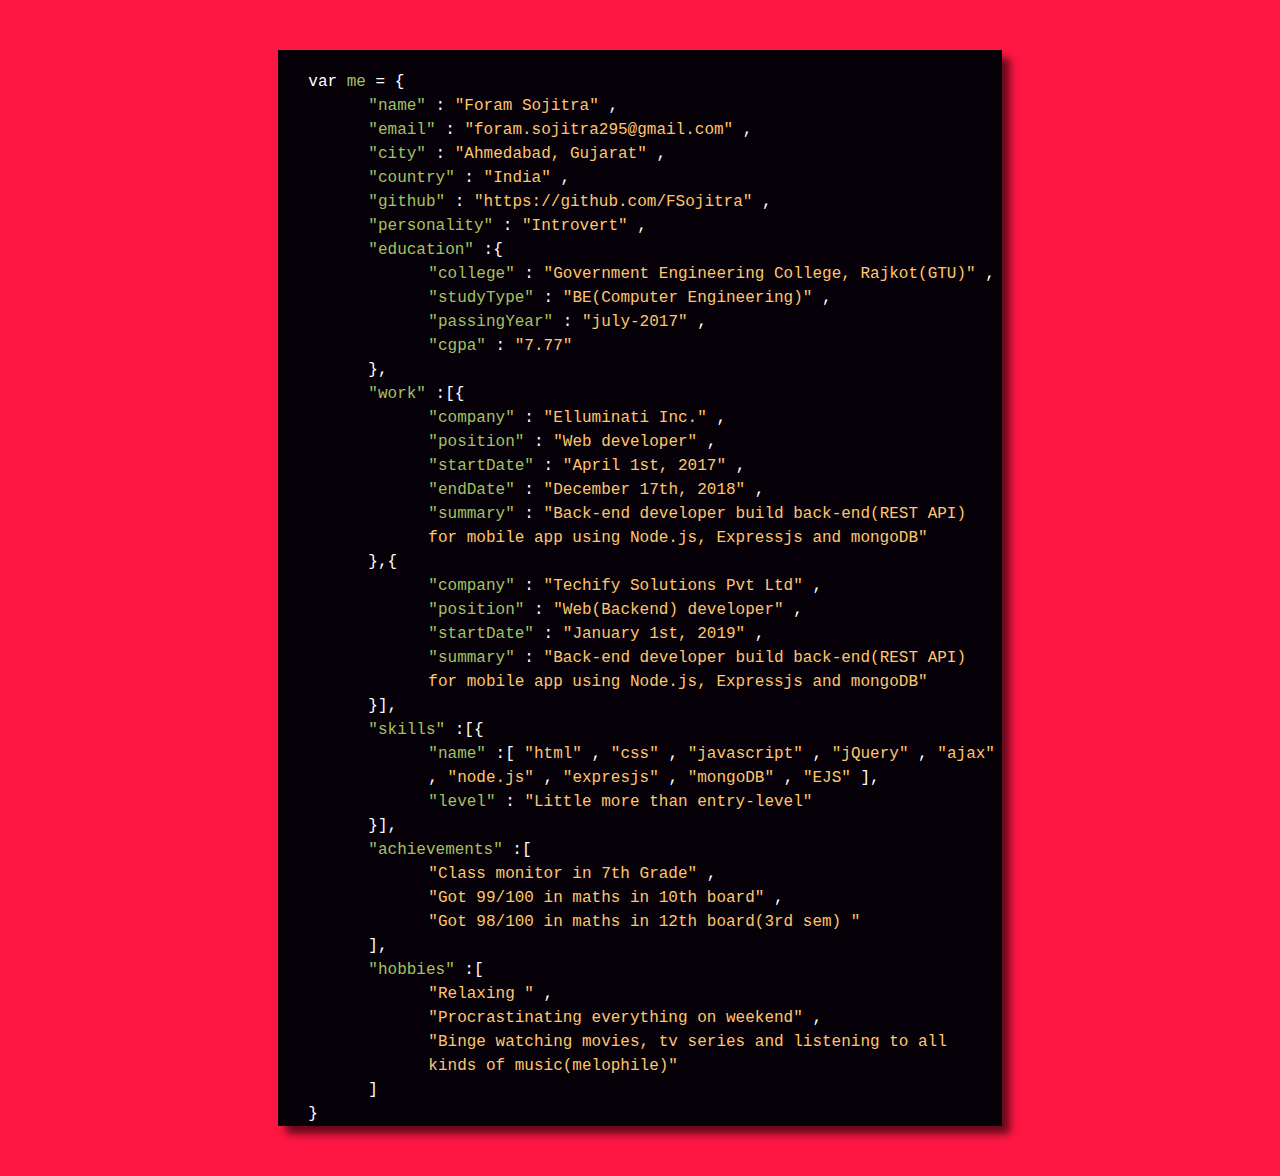
==== index.html @ 71cceea2 "Update index.html" ====
<!doctype html>
<html lang="en">
<head>
	<meta charset="utf-8">
	<link rel="shortcut icon" type="image/x-icon" href="favi.ico" />
	<link rel="shortcut icon" type="image/x-icon" href="https://fsojitra.github.io/favi.ico" />
	<meta name="viewport" content="width=device-width, initial-scale=1, shrink-to-fit=no">
	<link rel="stylesheet" href="https://maxcdn.bootstrapcdn.com/bootstrap/4.0.0/css/bootstrap.min.css" integrity="sha384-Gn5384xqQ1aoWXA+058RXPxPg6fy4IWvTNh0E263XmFcJlSAwiGgFAW/dAiS6JXm" crossorigin="anonymous">
	<link href='css/style.css' rel="stylesheet" />
	<link href="https://afeld.github.io/emoji-css/emoji.css" rel="stylesheet">
	<title>FSojitra</title>
</head>
<body>
	<div class="container-fluid">
		<div class="row">
			<div class="col-sm-2"></div>
			<div class="col-sm-8 ">
				<div class="second effect2">
					<div class="level1">
						<span >var </span>
						<span class="jsonkey">me</span>
						<span> = {</span>

						<div class="level2">
							<span class="jsonkey">"name"</span>
							<span>:</span>
							<span class="jsonvalue">"Foram Sojitra"</span>
							<span>,</span>
						</div>
						<div class="level2">
							<span class="jsonkey">"email"</span>
							<span>:</span>
							<span class="jsonvalue">"foram.sojitra295@gmail.com"</span>
							<span>,</span>
						</div>
						<div class="level2">
							<span class="jsonkey">"city"</span>
							<span>:</span>
							<span class="jsonvalue">"Ahmedabad, Gujarat"</span>
							<span>,</span>
						</div>
						<div class="level2">
							<span class="jsonkey">"country"</span>
							<span>:</span>
							<span class="jsonvalue">"India"</span>
							<span>,</span>
						</div>
						<div class="level2">
							<span class="jsonkey">"github"</span>
							<span>:</span>
							<span class="jsonvalue"><a href="https://github.com/FSojitra">"https://github.com/FSojitra"</a></span>
							<span>,</span>
						</div>
						<div class="level2">
							<span class="jsonkey">"personality"</span>
							<span>:</span>
							<span class="jsonvalue">"Introvert"</span>
							<span>,</span>
						</div>
						<div class="level2">
							<span class="jsonkey">"education"</span>
							<span>:{</span>
							<div class="level3">
								<span class="jsonkey">"college"</span>
								<span>:</span>
								<span class="jsonvalue">"Government Engineering College, Rajkot(GTU)"</span>
								<span>,</span>
							</div>
							<div class="level2">
								<span class="jsonkey">"studyType"</span>
								<span>:</span>
								<span class="jsonvalue">"BE(Computer Engineering)"</span>
								<span>,</span>
							</div>
							<div class="level2">
								<span class="jsonkey">"passingYear"</span>
								<span>:</span>
								<span class="jsonvalue">"july-2017"</span>
								<span>,</span>
							</div>
							<div class="level2">
								<span class="jsonkey">"cgpa"</span>
								<span>:</span>
								<span class="jsonvalue">"7.77"</span>
								<span></span>
							</div>
							<span>},</span>
						</div>
						<div class="level2">
							<span class="jsonkey">"work"</span>
							<span>:[{</span>
							<div class="level3">
								<span class="jsonkey">"company"</span>
								<span>:</span>
								<span class="jsonvalue">"Elluminati Inc."</span>
								<span>,</span>
							</div>
							<div class="level2">
								<span class="jsonkey">"position"</span>
								<span>:</span>
								<span class="jsonvalue">"Web developer"</span>
								<span>,</span>
							</div>
							<div class="level2">
								<span class="jsonkey">"startDate"</span>
								<span>:</span>
								<span class="jsonvalue">"April 1st, 2017"</span>
								<span>,</span>
							</div>
							<div class="level2">
								<span class="jsonkey">"endDate"</span>
								<span>:</span>
								<span class="jsonvalue">"December 17th, 2018"</span>
								<span>,</span>
							</div>
							<div class="level2">
								<span class="jsonkey">"summary"</span>
								<span>:</span>
								<span class="jsonvalue">"Back-end developer build back-end(REST API) for mobile app using Node.js, Expressjs and mongoDB"</span>
								<span></span>
							</div>
							<span>},{</span>
							<span></span>
							<div class="level3">
								<span class="jsonkey">"company"</span>
								<span>:</span>
								<span class="jsonvalue">"Techify Solutions Pvt Ltd"</span>
								<span>,</span>
							</div>
							<div class="level2">
								<span class="jsonkey">"position"</span>
								<span>:</span>
								<span class="jsonvalue">"Web(Backend) developer"</span>
								<span>,</span>
							</div>
							<div class="level2">
								<span class="jsonkey">"startDate"</span>
								<span>:</span>
								<span class="jsonvalue">"January 1st, 2019"</span>
								<span>,</span>
							</div>
							<div class="level2">
								<span class="jsonkey">"summary"</span>
								<span>:</span>
								<span class="jsonvalue">"Back-end developer build back-end(REST API) for mobile app using Node.js, Expressjs and mongoDB"</span>
								<span></span>
							</div>
							<span>}],</span>
						</div>
						<div class="level2">
							<span class="jsonkey">"skills"</span>
							<span>:[{</span>
							<div class="level3">
								<span class="jsonkey">"name"</span>
								<span>:[</span>
								<span class="jsonvalue">"html"</span>
								<span>,</span>
								<span class="jsonvalue">"css"</span>
								<span>,</span>
								<span class="jsonvalue">"javascript"</span>
								<span>,</span>
								<span class="jsonvalue">"jQuery"</span>
								<span>,</span>
								<span class="jsonvalue">"ajax"</span>
								<span>,</span>
								<span class="jsonvalue">"node.js"</span>
								<span>,</span>
								<span class="jsonvalue">"expresjs"</span>
								<span>,</span>
								<span class="jsonvalue">"mongoDB"</span>
								<span>,</span>
								<span class="jsonvalue">"EJS"</span>
								<span>],</span>
							</div>
							<div class="level3">
								<span class="jsonkey">"level"</span>
								<span>:</span>
								<span class="jsonvalue">"Little more than entry-level"</span>
							</div>
							<!-- <span>},</span>
							<br>
							<span>{</span>

							<div class="level3">
								<span class="jsonkey">"name"</span>
								<span>:[</span>
								<span class="jsonvalue">"I can set my time of waking up once and after that i can wake up at that same time without setting alarm <i class="em em-laughing"></i>" </span>
								<span>],</span>
							</div>
							<div class="level3">
								<span class="jsonkey">"level"</span>
								<span>:</span>
								<span class="jsonvalue">"Master"</span>
							</div>-->
							<span>}],</span>
						</div>
						<div class="level2">
							<span class="jsonkey">"achievements"</span>
							<span>:[</span>
							<div class="level3">
								<span class="jsonvalue">"Class monitor in 7th Grade"</span>
								<span>,</span><br>
								<span class="jsonvalue">"Got 99/100 in maths in 10th board"</span>
								<span>,</span><br>
								<span class="jsonvalue">"Got 98/100 in maths in 12th board(3rd sem) <i class="em em-nerd_face"></i>"</span>
							</div>
							<span>],</span>
						</div>
						<div class="level2">
							<span class="jsonkey">"hobbies"</span>
							<span>:[</span>
							<div class="level3">
<!-- 								<span class="jsonvalue">"Wondering <i class="em em-thinking_face"></i>"</span>
								<span>,</span><br> -->
								<span class="jsonvalue">"Relaxing <i class="em em-relieved"></i>"</span>
								<span>,</span><br>
								<span class="jsonvalue">"Procrastinating everything on weekend"</span>
								<span>,</span><br>
								<span class="jsonvalue">"Binge watching movies, tv series and listening to all kinds of music(melophile)"</span>
							</div>
							<span>]</span>
						</div>
						<span>}</span>
					</div>
				</div>
			</div>
			<div class="col-sm-2 first"></div>
		</div>

	</div>

	<script src="https://code.jquery.com/jquery-3.2.1.slim.min.js" integrity="sha384-KJ3o2DKtIkvYIK3UENzmM7KCkRr/rE9/Qpg6aAZGJwFDMVNA/GpGFF93hXpG5KkN" crossorigin="anonymous"></script>
	<script src="https://cdnjs.cloudflare.com/ajax/libs/popper.js/1.12.9/umd/popper.min.js" integrity="sha384-ApNbgh9B+Y1QKtv3Rn7W3mgPxhU9K/ScQsAP7hUibX39j7fakFPskvXusvfa0b4Q" crossorigin="anonymous"></script>
	<script src="https://maxcdn.bootstrapcdn.com/bootstrap/4.0.0/js/bootstrap.min.js" integrity="sha384-JZR6Spejh4U02d8jOt6vLEHfe/JQGiRRSQQxSfFWpi1MquVdAyjUar5+76PVCmYl" crossorigin="anonymous"></script>
</body>
</html>
---- css/style.css ----
body {
	font-family: "Source Code Pro", monospace;
	color: white;
	background-color: #FF1744;
	display: inline;
	word-wrap: break-word;
}
a {
	/*text-decoration: none !important;*/
	text-decoration: none;
	color:#ffc66d;
}
a:hover
{
	color:#ffc66d;
	text-decoration:none;
}
.first{
	/*background-color:lavender;*/
}
.second{
	margin: 50px;
	padding-top: 20px;
	background-color:#060008;

/*	  -moz-box-shadow: 5px 5px 5px rgba(0,0,0,0.75);
  -webkit-box-shadow: 5px 5px 5px rgba(0,0,0,0.75);
  box-shadow: 5px 5px 5px rgba(0,0,0,0.75);*/
    -moz-box-shadow: 8px 8px 8px rgba(0,0,0, 0.6);
  -webkit-box-shadow: 8px 8px 8px rgba(0,0,0, 0.6);
  box-shadow: 8px 8px 8px rgba(0,0,0, 0.6);
/*-webkit-box-shadow: 10px 10px 9px -1px rgba(0,0,0,0.75);
-moz-box-shadow: 10px 10px 9px -1px rgba(0,0,0,0.75);
box-shadow: 10px 10px 9px -1px rgba(0,0,0,0.75);*/
  filter: progid:DXImageTransform.Microsoft.Blur(PixelRadius=3,MakeShadow=true,ShadowOpacity=0.30);
  -ms-filter: "progid:DXImageTransform.Microsoft.Blur(PixelRadius=3,MakeShadow=true,ShadowOpacity=0.30)";
  zoom: 1;

	  /*background-color: rgb(68,68,68); */
	  /*box-shadow: 5px 10px 18px #060008;*/
/*	    -moz-box-shadow: 8px 8px 8px rgba(68, 68, 68, 0.6);
  -webkit-box-shadow: 8px 8px 8px rgba(68, 68, 68, 0.6);
  box-shadow: 8px 8px 8px rgba(68, 68, 68, 0.6);

  filter: progid:DXImageTransform.Microsoft.Blur(PixelRadius=3,MakeShadow=true,ShadowOpacity=0.30);
  -ms-filter: "progid:DXImageTransform.Microsoft.Blur(PixelRadius=3,MakeShadow=true,ShadowOpacity=0.30)";
  zoom: 1;*/
}
.level1{
	margin-left: 30px;
}
.level2{
	margin-left: 60px;
}
.level3{
	margin-left: 60px;
}
.jsonkey{
	color: #a5c261;
}
.jsonvalue{
	color: #ffc66d;
}
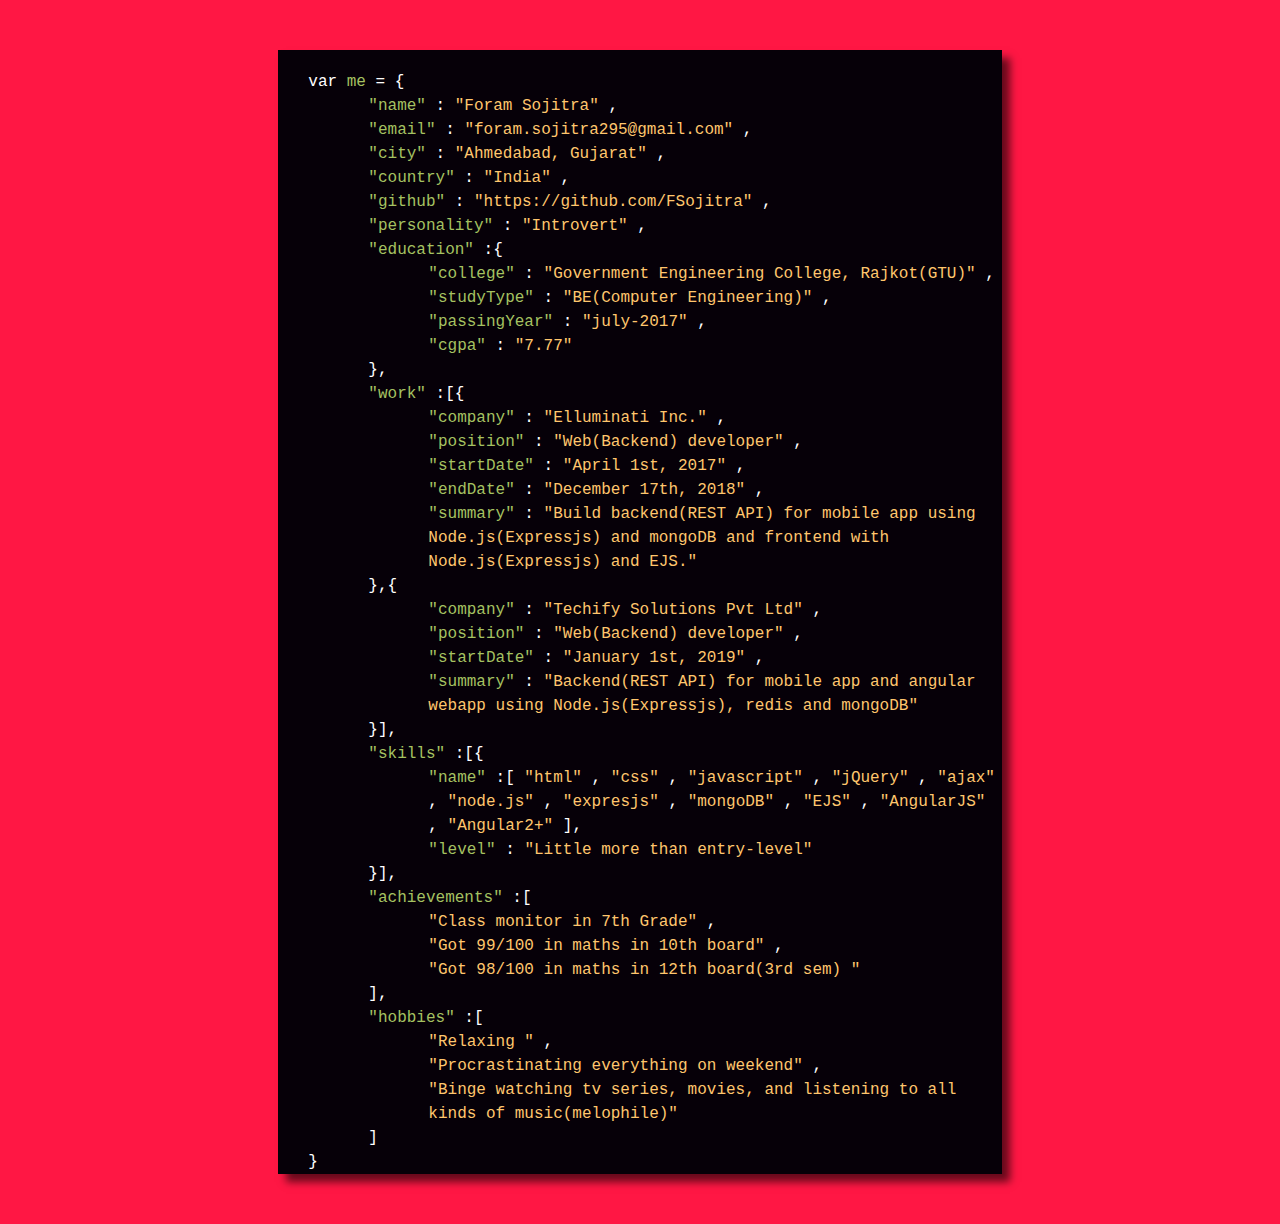
==== commit 69d1cead: "Update index.html" ====
--- a/index.html
+++ b/index.html
@@ -98,7 +98,7 @@
 							<div class="level2">
 								<span class="jsonkey">"position"</span>
 								<span>:</span>
-								<span class="jsonvalue">"Web developer"</span>
+								<span class="jsonvalue">"Web(Backend) developer"</span>
 								<span>,</span>
 							</div>
 							<div class="level2">
@@ -116,7 +116,7 @@
 							<div class="level2">
 								<span class="jsonkey">"summary"</span>
 								<span>:</span>
-								<span class="jsonvalue">"Back-end developer build back-end(REST API) for mobile app using Node.js, Expressjs and mongoDB"</span>
+								<span class="jsonvalue">"Build backend(REST API) for mobile app using Node.js(Expressjs) and mongoDB and frontend with Node.js(Expressjs) and EJS."</span>
 								<span></span>
 							</div>
 							<span>},{</span>
@@ -142,7 +142,7 @@
 							<div class="level2">
 								<span class="jsonkey">"summary"</span>
 								<span>:</span>
-								<span class="jsonvalue">"Back-end developer build back-end(REST API) for mobile app using Node.js, Expressjs and mongoDB"</span>
+								<span class="jsonvalue">"Backend(REST API) for mobile app and angular webapp using Node.js(Expressjs), redis and mongoDB"</span>
 								<span></span>
 							</div>
 							<span>}],</span>
@@ -170,6 +170,10 @@
 								<span class="jsonvalue">"mongoDB"</span>
 								<span>,</span>
 								<span class="jsonvalue">"EJS"</span>
+								<span>,</span>
+								<span class="jsonvalue">"AngularJS"</span>
+								<span>,</span>
+								<span class="jsonvalue">"Angular2+"</span>
 								<span>],</span>
 							</div>
 							<div class="level3">
@@ -177,21 +181,6 @@
 								<span>:</span>
 								<span class="jsonvalue">"Little more than entry-level"</span>
 							</div>
-							<!-- <span>},</span>
-							<br>
-							<span>{</span>
-
-							<div class="level3">
-								<span class="jsonkey">"name"</span>
-								<span>:[</span>
-								<span class="jsonvalue">"I can set my time of waking up once and after that i can wake up at that same time without setting alarm <i class="em em-laughing"></i>" </span>
-								<span>],</span>
-							</div>
-							<div class="level3">
-								<span class="jsonkey">"level"</span>
-								<span>:</span>
-								<span class="jsonvalue">"Master"</span>
-							</div>-->
 							<span>}],</span>
 						</div>
 						<div class="level2">
@@ -210,13 +199,11 @@
 							<span class="jsonkey">"hobbies"</span>
 							<span>:[</span>
 							<div class="level3">
-<!-- 								<span class="jsonvalue">"Wondering <i class="em em-thinking_face"></i>"</span>
-								<span>,</span><br> -->
 								<span class="jsonvalue">"Relaxing <i class="em em-relieved"></i>"</span>
 								<span>,</span><br>
 								<span class="jsonvalue">"Procrastinating everything on weekend"</span>
 								<span>,</span><br>
-								<span class="jsonvalue">"Binge watching movies, tv series and listening to all kinds of music(melophile)"</span>
+								<span class="jsonvalue">"Binge watching tv series, movies, and listening to all kinds of music(melophile)"</span>
 							</div>
 							<span>]</span>
 						</div>
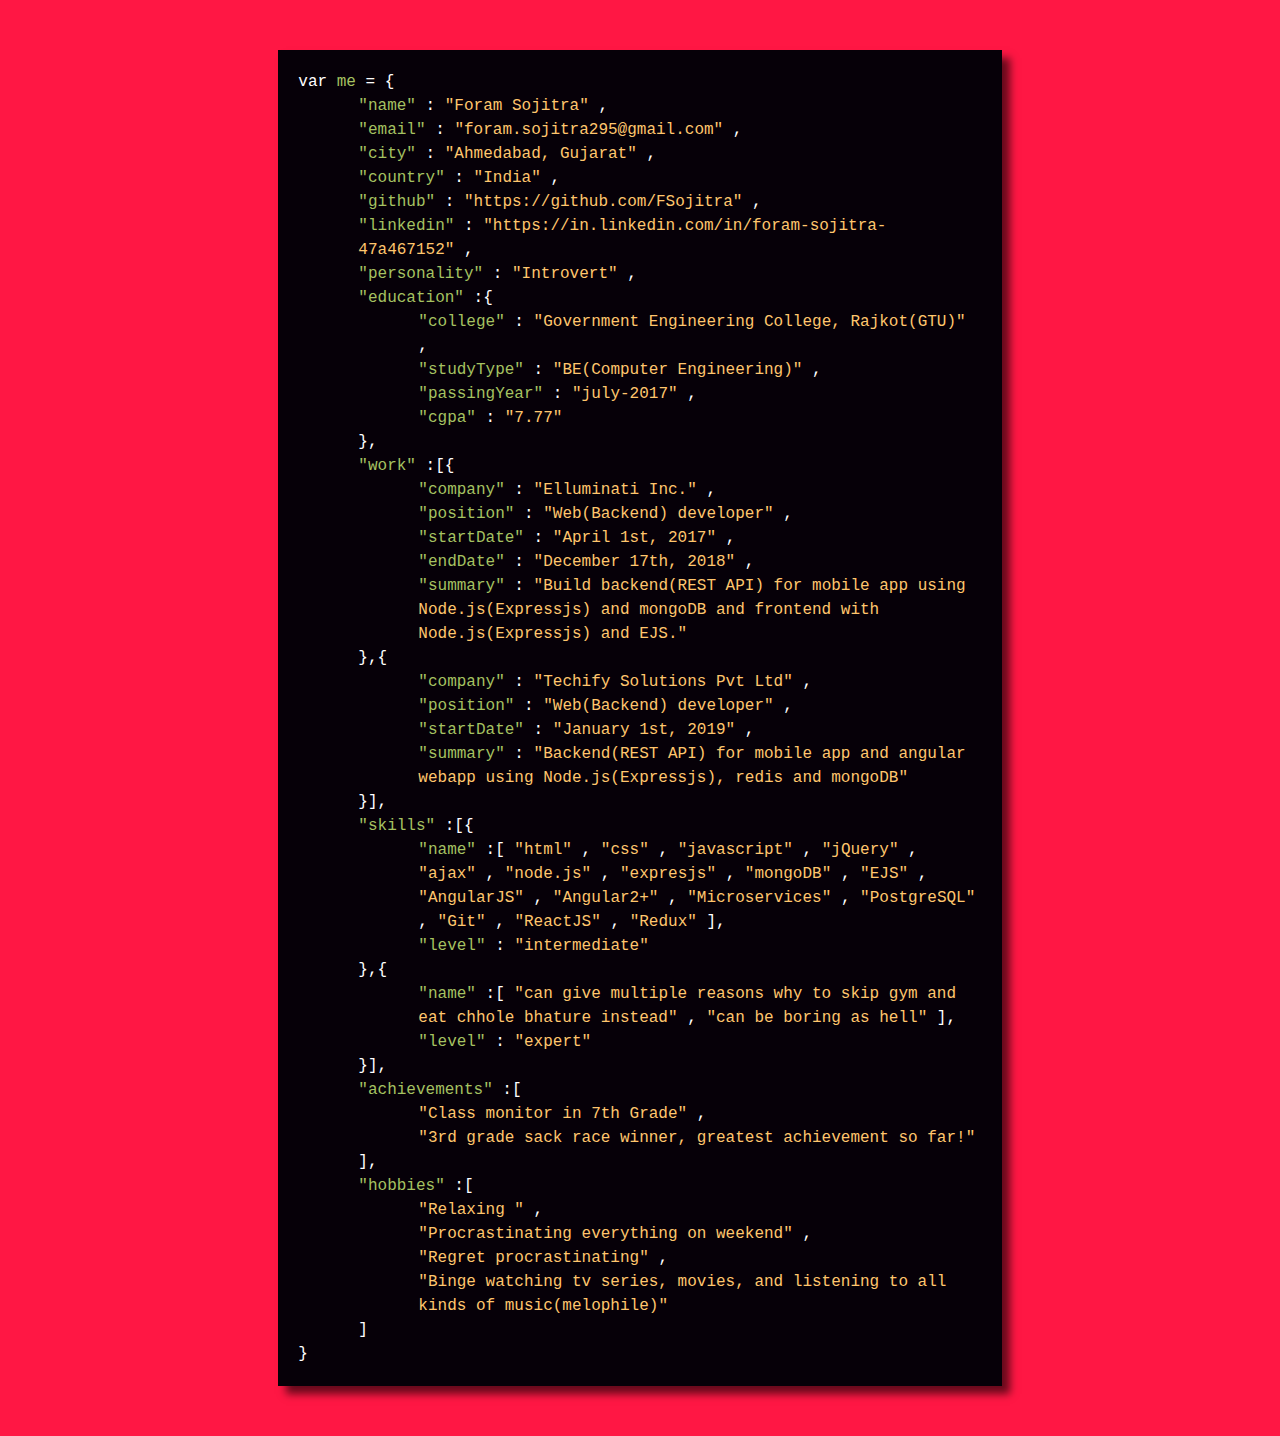
==== commit 56f1b2c5: "update" ====
--- a/index.html
+++ b/index.html
@@ -48,7 +48,13 @@
 						<div class="level2">
 							<span class="jsonkey">"github"</span>
 							<span>:</span>
-							<span class="jsonvalue"><a href="https://github.com/FSojitra">"https://github.com/FSojitra"</a></span>
+							<span class="jsonvalue"><a target="_blank" href="https://github.com/FSojitra">"https://github.com/FSojitra"</a></span>
+							<span>,</span>
+						</div>
+						<div class="level2">
+							<span class="jsonkey">"linkedin"</span>
+							<span>:</span>
+							<span class="jsonvalue"><a target="_blank" href="https://in.linkedin.com/in/foram-sojitra-47a467152">"https://in.linkedin.com/in/foram-sojitra-47a467152"</a></span>
 							<span>,</span>
 						</div>
 						<div class="level2">
@@ -174,13 +180,37 @@
 								<span class="jsonvalue">"AngularJS"</span>
 								<span>,</span>
 								<span class="jsonvalue">"Angular2+"</span>
+								<span>,</span>
+								<span class="jsonvalue">"Microservices"</span>
+								<span>,</span>
+								<span class="jsonvalue">"PostgreSQL"</span>
+								<span>,</span>
+								<span class="jsonvalue">"Git"</span>
+								<span>,</span>
+								<span class="jsonvalue">"ReactJS"</span>
+								<span>,</span>
+								<span class="jsonvalue">"Redux"</span>
 								<span>],</span>
 							</div>
 							<div class="level3">
 								<span class="jsonkey">"level"</span>
 								<span>:</span>
-								<span class="jsonvalue">"Little more than entry-level"</span>
-							</div>
+								<span class="jsonvalue">"intermediate"</span>
+							</div>
+							<span>},{</span>
+								<div class="level3">
+									<span class="jsonkey">"name"</span>
+									<span>:[</span>
+									<span class="jsonvalue">"can give multiple reasons why to skip gym and eat chhole bhature instead"</span>
+									<span>,</span>
+									<span class="jsonvalue">"can be boring as hell"</span>
+									<span>],</span>
+								</div>
+								<div class="level3">
+									<span class="jsonkey">"level"</span>
+									<span>:</span>
+									<span class="jsonvalue">"expert"</span>
+								</div>
 							<span>}],</span>
 						</div>
 						<div class="level2">
@@ -188,10 +218,12 @@
 							<span>:[</span>
 							<div class="level3">
 								<span class="jsonvalue">"Class monitor in 7th Grade"</span>
-								<span>,</span><br>
-								<span class="jsonvalue">"Got 99/100 in maths in 10th board"</span>
-								<span>,</span><br>
-								<span class="jsonvalue">"Got 98/100 in maths in 12th board(3rd sem) <i class="em em-nerd_face"></i>"</span>
+								<!-- <span>,</span><br> -->
+								<!-- <span class="jsonvalue">"Got 99/100 in maths in 10th board"</span> -->
+								<!-- <span>,</span><br> -->
+								<!-- <span class="jsonvalue">"Got 98/100 in maths in 12th board(3rd sem) <i class="em em-nerd_face"></i>"</span> -->
+								<span>,</span><br>
+								<span class="jsonvalue">"3rd grade sack race winner<i class="em em-first_place_medal" aria-role="presentation" aria-label="FIRST PLACE MEDAL"></i>, greatest achievement so far!</>"</span>
 							</div>
 							<span>],</span>
 						</div>
@@ -203,7 +235,9 @@
 								<span>,</span><br>
 								<span class="jsonvalue">"Procrastinating everything on weekend"</span>
 								<span>,</span><br>
-								<span class="jsonvalue">"Binge watching tv series, movies, and listening to all kinds of music(melophile)"</span>
+								<span class="jsonvalue">"Regret procrastinating"</span>
+								<span>,</span><br>
+								<span class="jsonvalue">"Binge watching tv series, movies, and listening to all kinds of music(<a target="_blank" href="https://open.spotify.com/playlist/0OGLZVWAyHSFDma74j8ULj">melophile</a>)"</span>
 							</div>
 							<span>]</span>
 						</div>
--- a/css/style.css
+++ b/css/style.css
@@ -1,12 +1,12 @@
 body {
-	font-family: "Source Code Pro", monospace;
+	font-family: "Source Code Pro", monospace !important;
+	font-size: medium;
 	color: white;
 	background-color: #FF1744;
 	display: inline;
 	word-wrap: break-word;
 }
 a {
-	/*text-decoration: none !important;*/
 	text-decoration: none;
 	color:#ffc66d;
 }
@@ -15,39 +15,20 @@
 	color:#ffc66d;
 	text-decoration:none;
 }
-.first{
-	/*background-color:lavender;*/
-}
 .second{
 	margin: 50px;
-	padding-top: 20px;
+	padding: 20px;
 	background-color:#060008;
-
-/*	  -moz-box-shadow: 5px 5px 5px rgba(0,0,0,0.75);
-  -webkit-box-shadow: 5px 5px 5px rgba(0,0,0,0.75);
-  box-shadow: 5px 5px 5px rgba(0,0,0,0.75);*/
     -moz-box-shadow: 8px 8px 8px rgba(0,0,0, 0.6);
   -webkit-box-shadow: 8px 8px 8px rgba(0,0,0, 0.6);
   box-shadow: 8px 8px 8px rgba(0,0,0, 0.6);
-/*-webkit-box-shadow: 10px 10px 9px -1px rgba(0,0,0,0.75);
--moz-box-shadow: 10px 10px 9px -1px rgba(0,0,0,0.75);
-box-shadow: 10px 10px 9px -1px rgba(0,0,0,0.75);*/
   filter: progid:DXImageTransform.Microsoft.Blur(PixelRadius=3,MakeShadow=true,ShadowOpacity=0.30);
   -ms-filter: "progid:DXImageTransform.Microsoft.Blur(PixelRadius=3,MakeShadow=true,ShadowOpacity=0.30)";
   zoom: 1;
 
-	  /*background-color: rgb(68,68,68); */
-	  /*box-shadow: 5px 10px 18px #060008;*/
-/*	    -moz-box-shadow: 8px 8px 8px rgba(68, 68, 68, 0.6);
-  -webkit-box-shadow: 8px 8px 8px rgba(68, 68, 68, 0.6);
-  box-shadow: 8px 8px 8px rgba(68, 68, 68, 0.6);
-
-  filter: progid:DXImageTransform.Microsoft.Blur(PixelRadius=3,MakeShadow=true,ShadowOpacity=0.30);
-  -ms-filter: "progid:DXImageTransform.Microsoft.Blur(PixelRadius=3,MakeShadow=true,ShadowOpacity=0.30)";
-  zoom: 1;*/
 }
 .level1{
-	margin-left: 30px;
+	/* margin-left: 30px; */
 }
 .level2{
 	margin-left: 60px;
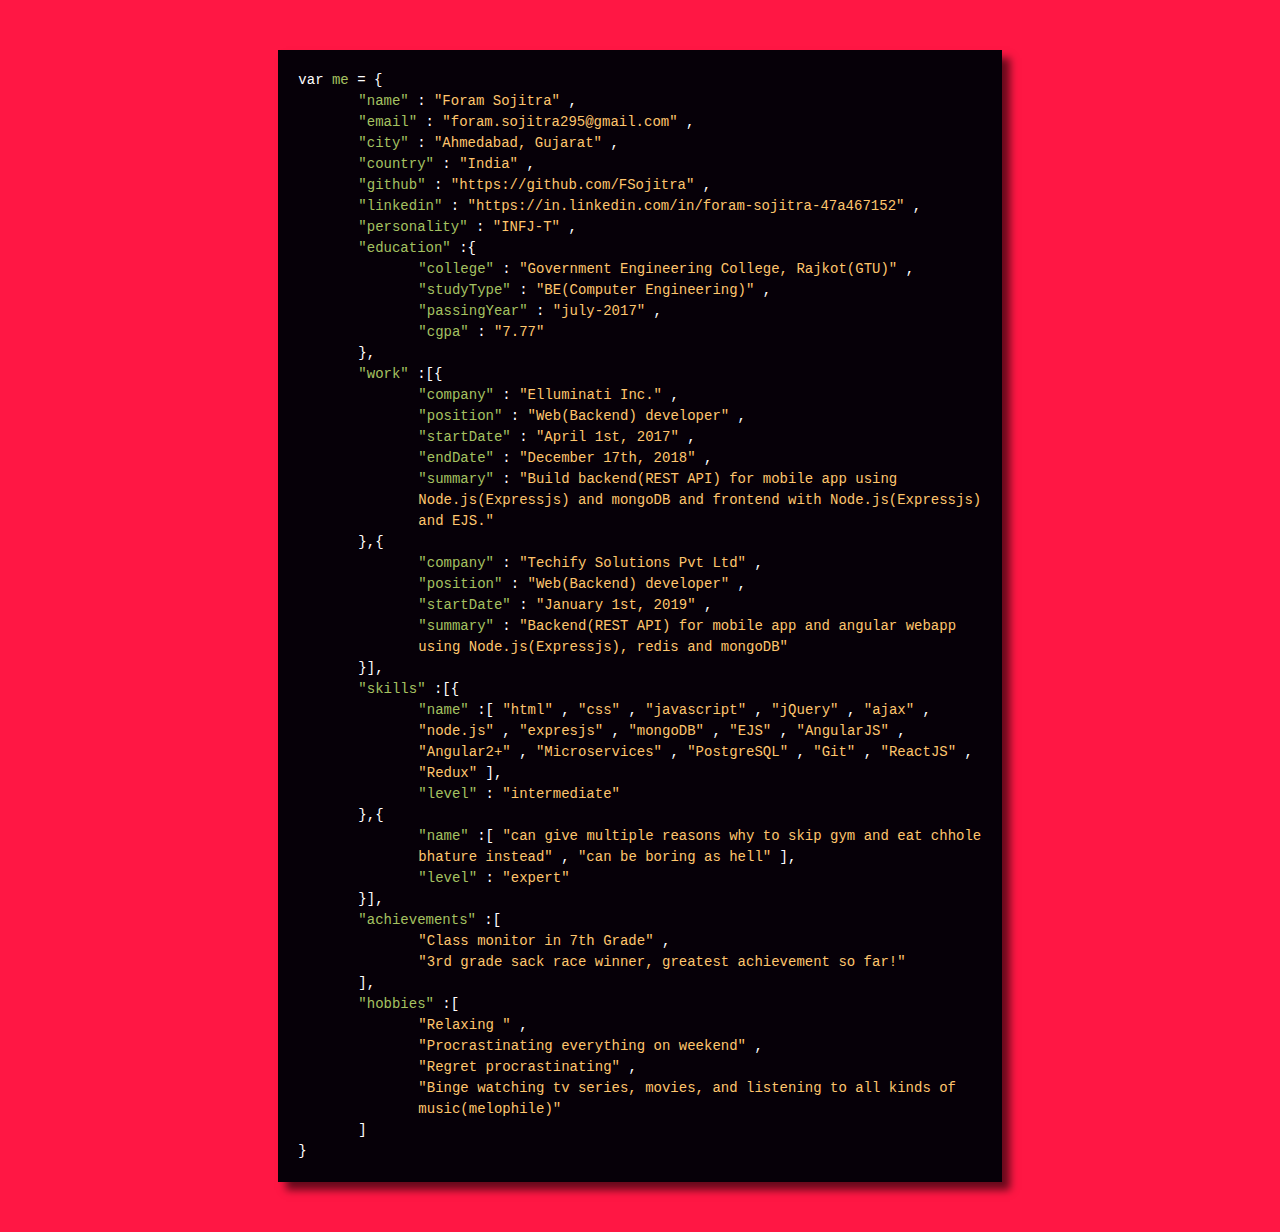
==== commit 0fcc9570: "Fixed margins on mobile and tablet" ====
--- a/index.html
+++ b/index.html
@@ -13,8 +13,8 @@
 <body>
 	<div class="container-fluid">
 		<div class="row">
-			<div class="col-sm-2"></div>
-			<div class="col-sm-8 ">
+			<div class="col-sm-1 col-md-1 col-lg-2"></div>
+			<div class="col-12 col-sm-10 col-md-10 col-lg-8">
 				<div class="second effect2">
 					<div class="level1">
 						<span >var </span>
@@ -60,7 +60,7 @@
 						<div class="level2">
 							<span class="jsonkey">"personality"</span>
 							<span>:</span>
-							<span class="jsonvalue">"Introvert"</span>
+							<span class="jsonvalue">"INFJ-T"</span>
 							<span>,</span>
 						</div>
 						<div class="level2">
@@ -245,7 +245,7 @@
 					</div>
 				</div>
 			</div>
-			<div class="col-sm-2 first"></div>
+			<div class="col-sm-1 col-md-1 col-lg-2 first"></div>
 		</div>
 
 	</div>
--- a/css/style.css
+++ b/css/style.css
@@ -1,6 +1,6 @@
 body {
 	font-family: "Source Code Pro", monospace !important;
-	font-size: medium;
+	font-size: 14px;
 	color: white;
 	background-color: #FF1744;
 	display: inline;
@@ -27,6 +27,20 @@
   zoom: 1;
 
 }
+
+@media (min-width: 768px) and (max-width: 991.98px) {
+	.second {
+		margin: 35px 0 35px 0;
+	}
+}
+
+
+@media (max-width: 768px) {
+	.second {
+		margin: 20px 0 20px 0;
+	}
+}
+
 .level1{
 	/* margin-left: 30px; */
 }
@@ -41,4 +55,4 @@
 }
 .jsonvalue{
 	color: #ffc66d;
-}+}
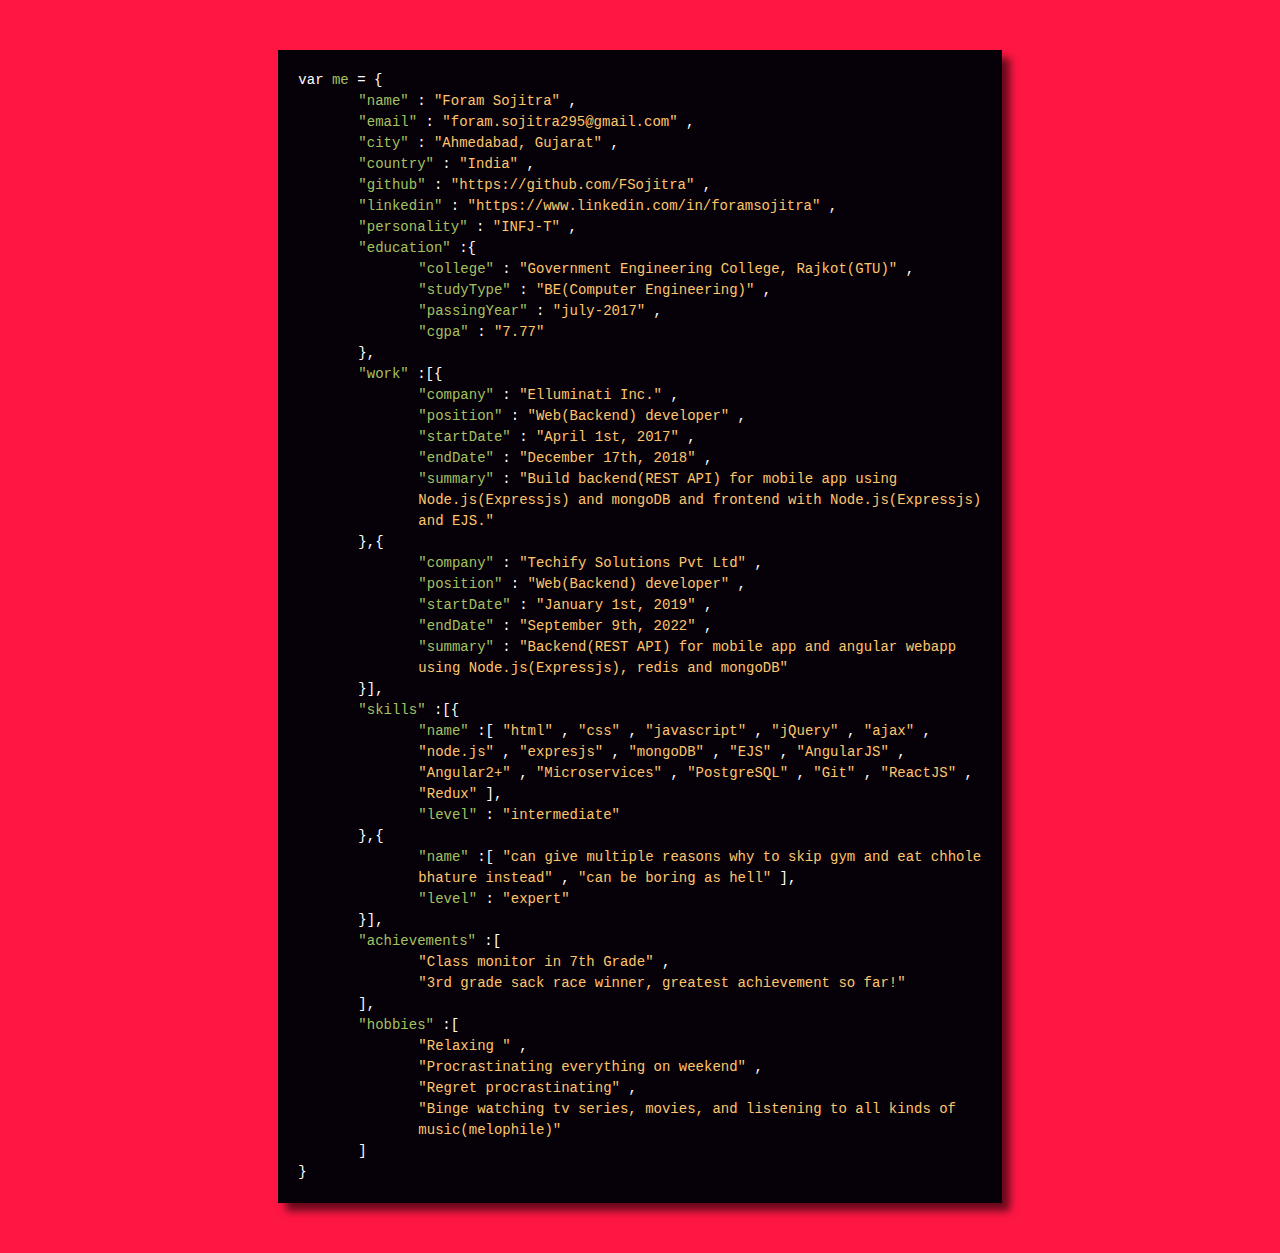
==== commit fe9f31c5: "Update index.html" ====
--- a/index.html
+++ b/index.html
@@ -54,7 +54,7 @@
 						<div class="level2">
 							<span class="jsonkey">"linkedin"</span>
 							<span>:</span>
-							<span class="jsonvalue"><a target="_blank" href="https://in.linkedin.com/in/foram-sojitra-47a467152">"https://in.linkedin.com/in/foram-sojitra-47a467152"</a></span>
+							<span class="jsonvalue"><a target="_blank" href="https://www.linkedin.com/in/foramsojitra/">"https://www.linkedin.com/in/foramsojitra"</a></span>
 							<span>,</span>
 						</div>
 						<div class="level2">
@@ -143,6 +143,12 @@
 								<span class="jsonkey">"startDate"</span>
 								<span>:</span>
 								<span class="jsonvalue">"January 1st, 2019"</span>
+								<span>,</span>
+							</div>
+							<div class="level2">
+								<span class="jsonkey">"endDate"</span>
+								<span>:</span>
+								<span class="jsonvalue">"September 9th, 2022"</span>
 								<span>,</span>
 							</div>
 							<div class="level2">
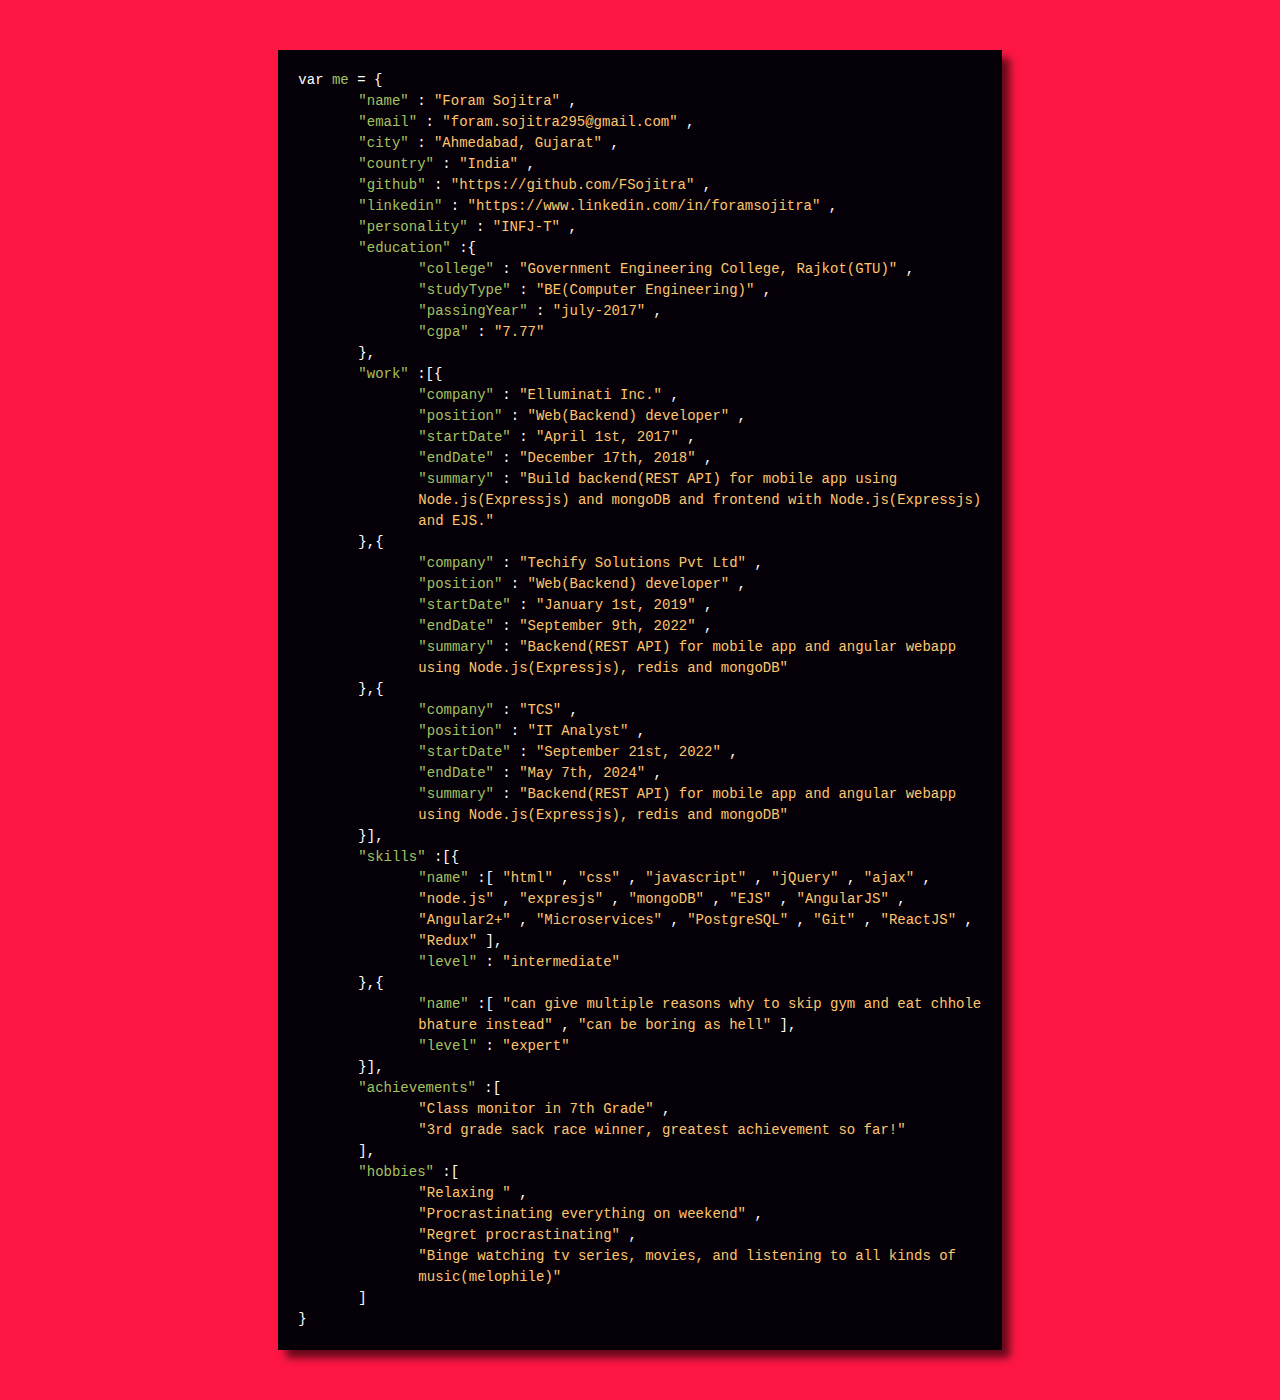
==== commit 0f749aec: "Update index.html" ====
--- a/index.html
+++ b/index.html
@@ -157,6 +157,38 @@
 								<span class="jsonvalue">"Backend(REST API) for mobile app and angular webapp using Node.js(Expressjs), redis and mongoDB"</span>
 								<span></span>
 							</div>
+							<span>},{</span>
+							<span></span>
+							<div class="level3">
+								<span class="jsonkey">"company"</span>
+								<span>:</span>
+								<span class="jsonvalue">"TCS"</span>
+								<span>,</span>
+							</div>
+							<div class="level2">
+								<span class="jsonkey">"position"</span>
+								<span>:</span>
+								<span class="jsonvalue">"IT Analyst"</span>
+								<span>,</span>
+							</div>
+							<div class="level2">
+								<span class="jsonkey">"startDate"</span>
+								<span>:</span>
+								<span class="jsonvalue">"September 21st, 2022"</span>
+								<span>,</span>
+							</div>
+							<div class="level2">
+								<span class="jsonkey">"endDate"</span>
+								<span>:</span>
+								<span class="jsonvalue">"May 7th, 2024"</span>
+								<span>,</span>
+							</div>
+							<div class="level2">
+								<span class="jsonkey">"summary"</span>
+								<span>:</span>
+								<span class="jsonvalue">"Backend(REST API) for mobile app and angular webapp using Node.js(Expressjs), redis and mongoDB"</span>
+								<span></span>
+							</div>
 							<span>}],</span>
 						</div>
 						<div class="level2">
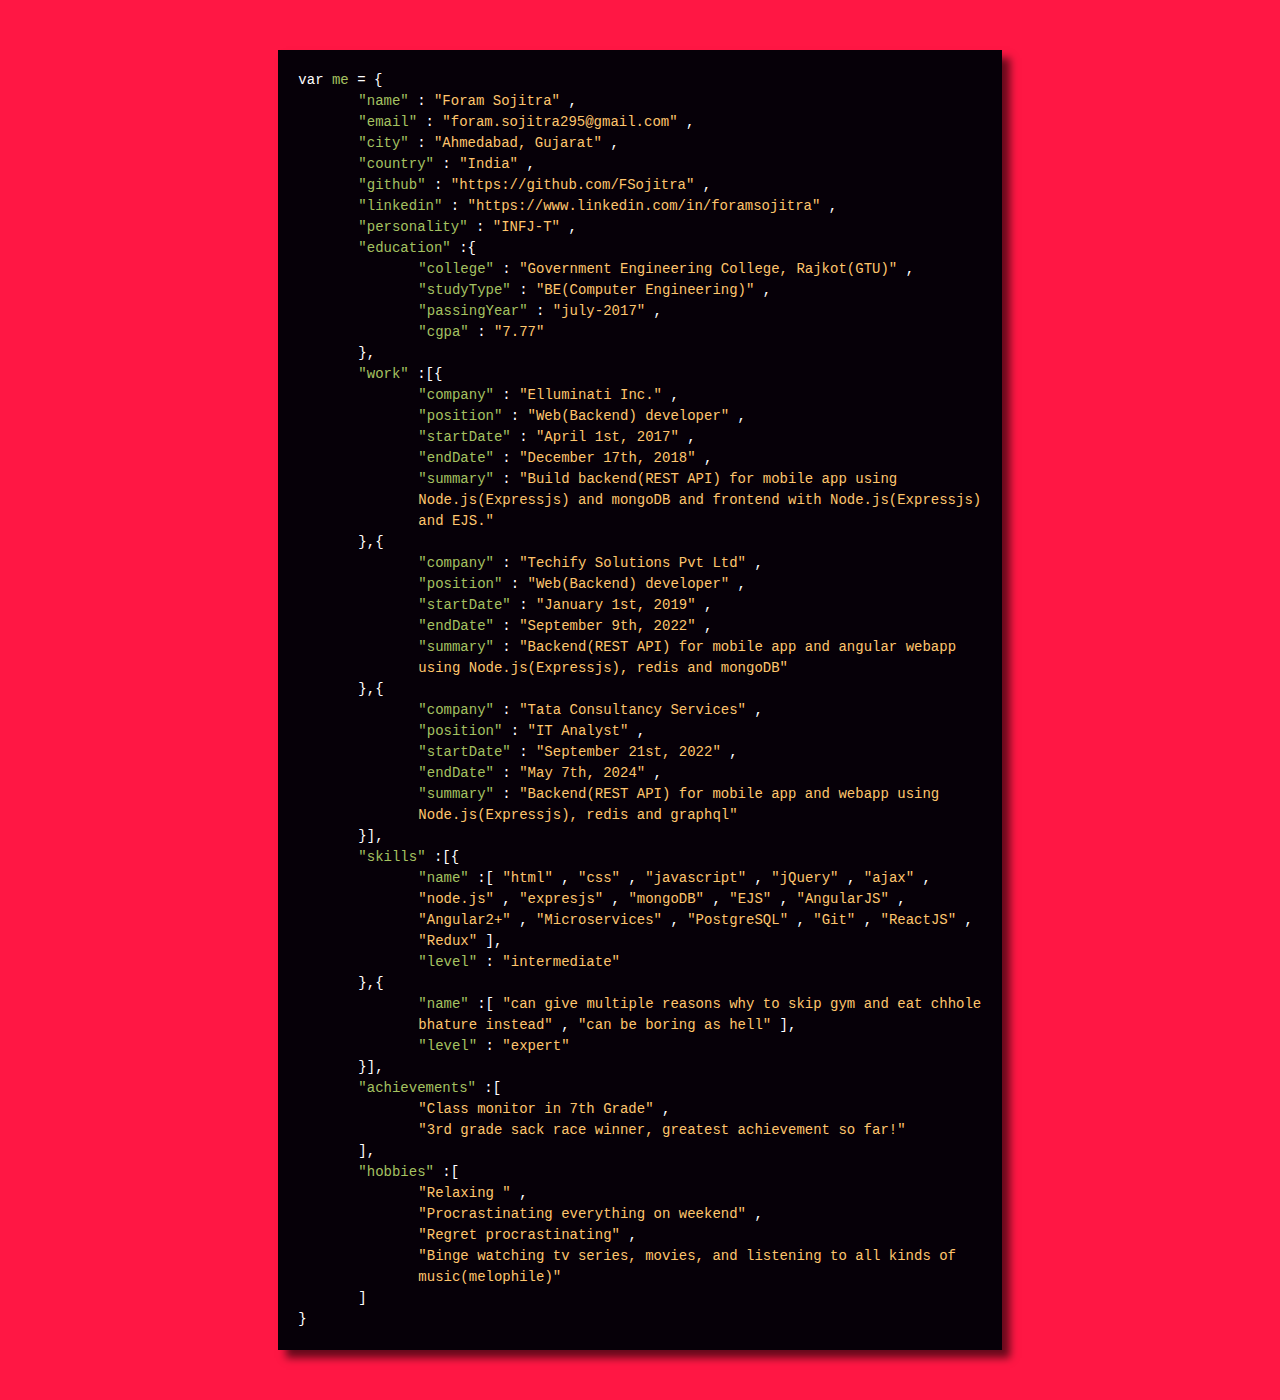
==== commit 6f96dc74: "Update index.html" ====
--- a/index.html
+++ b/index.html
@@ -162,7 +162,7 @@
 							<div class="level3">
 								<span class="jsonkey">"company"</span>
 								<span>:</span>
-								<span class="jsonvalue">"TCS"</span>
+								<span class="jsonvalue">"Tata Consultancy Services"</span>
 								<span>,</span>
 							</div>
 							<div class="level2">
@@ -186,7 +186,7 @@
 							<div class="level2">
 								<span class="jsonkey">"summary"</span>
 								<span>:</span>
-								<span class="jsonvalue">"Backend(REST API) for mobile app and angular webapp using Node.js(Expressjs), redis and mongoDB"</span>
+								<span class="jsonvalue">"Backend(REST API) for mobile app and webapp using Node.js(Expressjs), redis and graphql"</span>
 								<span></span>
 							</div>
 							<span>}],</span>
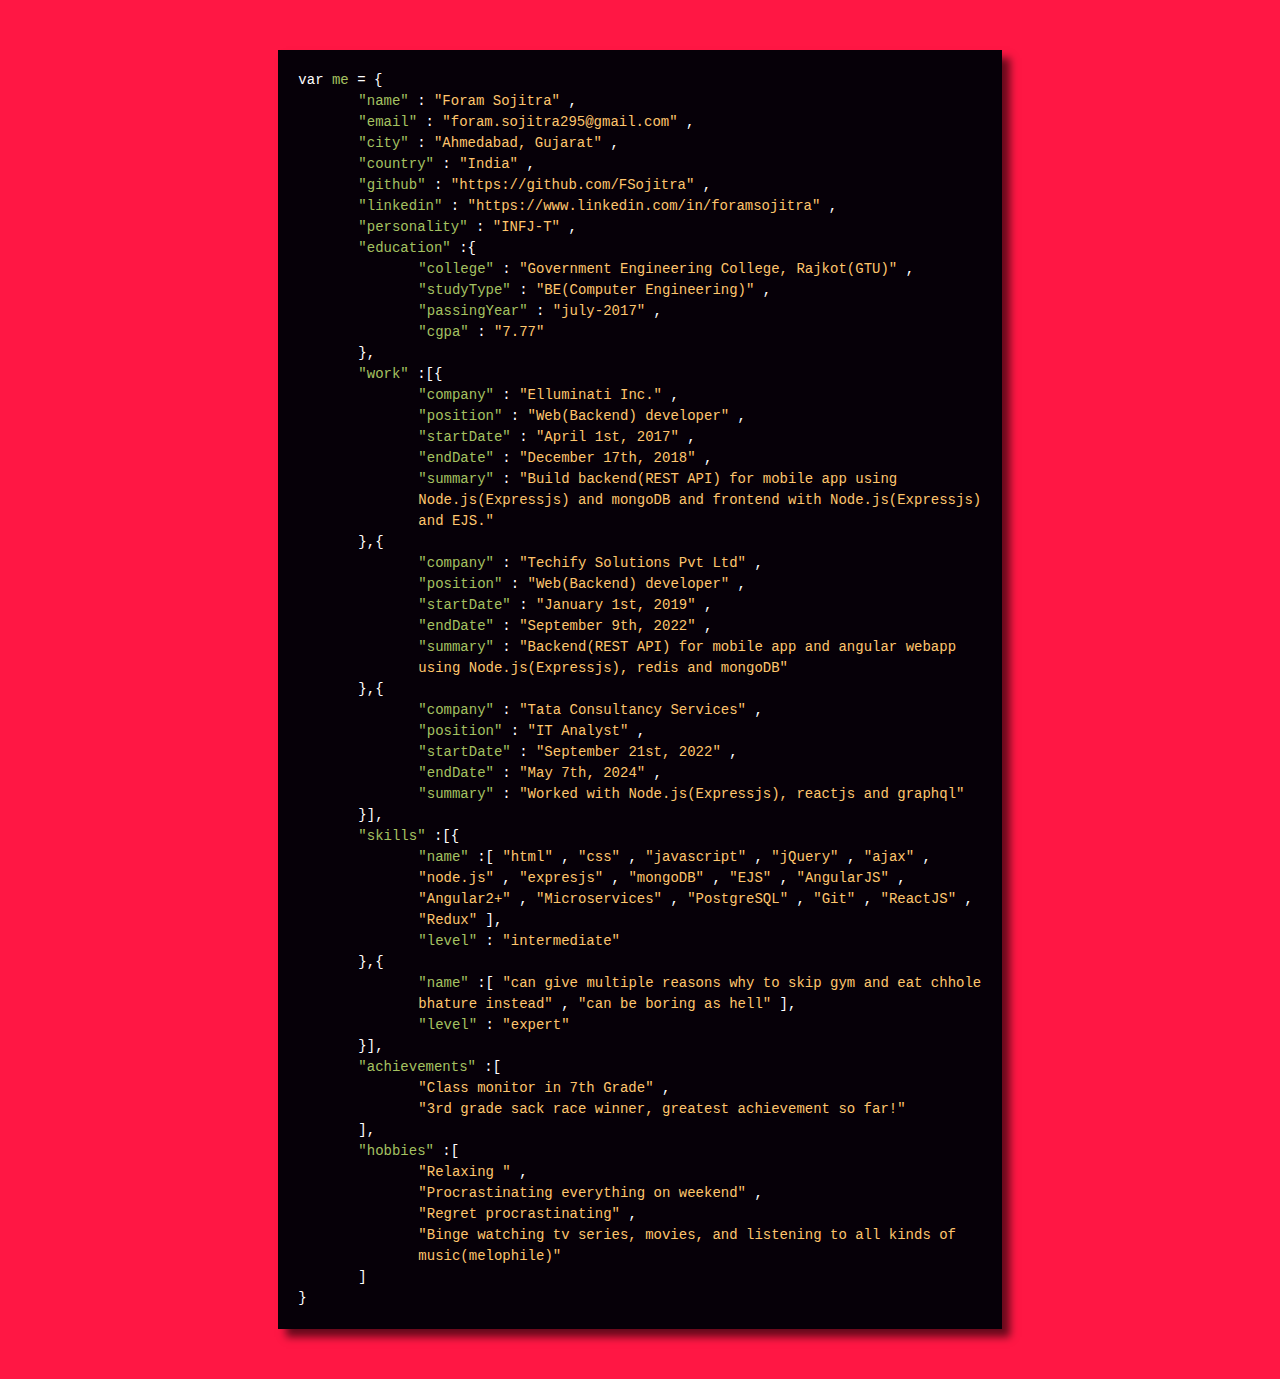
==== commit fdabadb5: "Update index.html" ====
--- a/index.html
+++ b/index.html
@@ -186,7 +186,7 @@
 							<div class="level2">
 								<span class="jsonkey">"summary"</span>
 								<span>:</span>
-								<span class="jsonvalue">"Backend(REST API) for mobile app and webapp using Node.js(Expressjs), redis and graphql"</span>
+								<span class="jsonvalue">"Worked with Node.js(Expressjs), reactjs and graphql"</span>
 								<span></span>
 							</div>
 							<span>}],</span>
